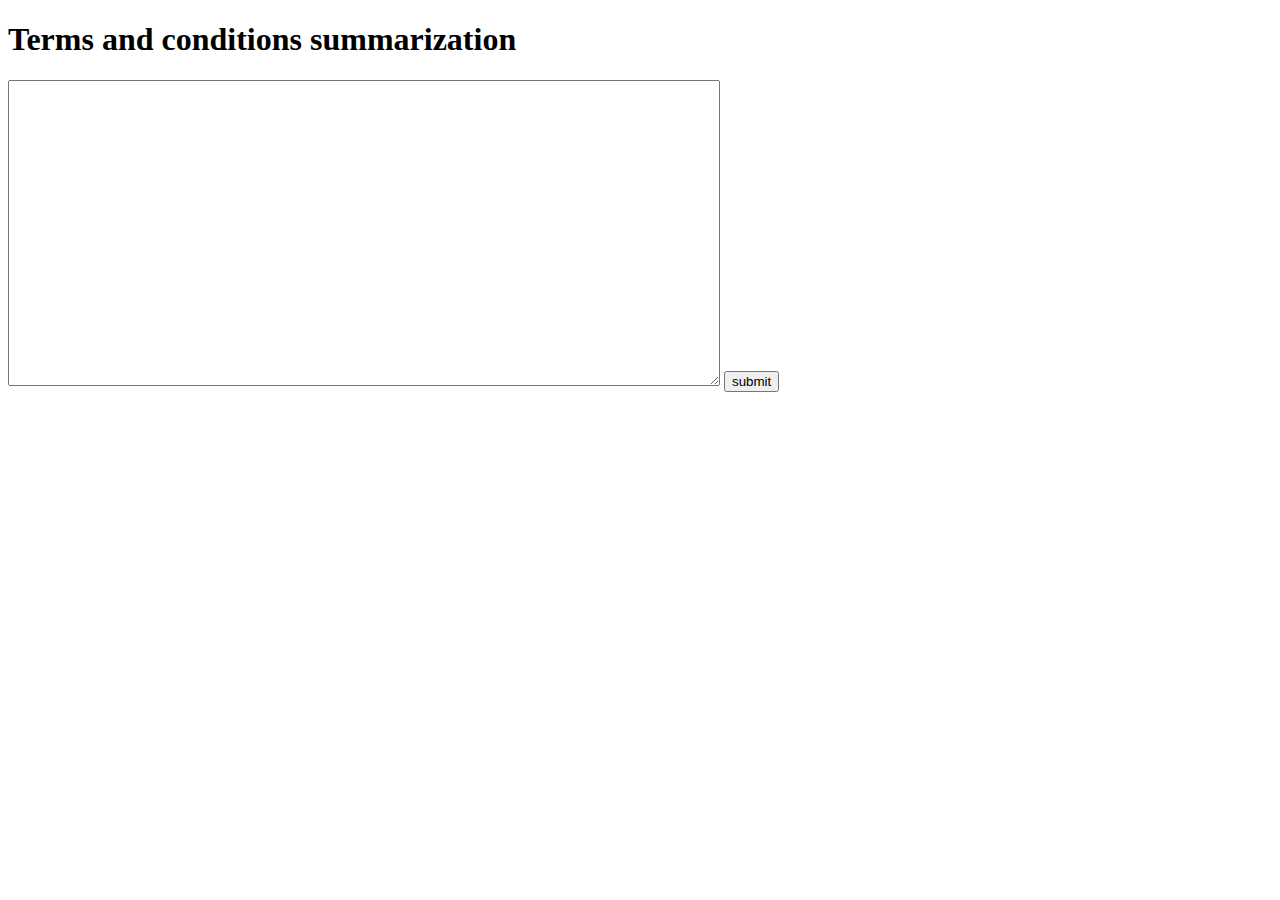
==== templates/index.html @ 28fce2af "added appli" ====
<!DOCTYPE html>
<html lang="en">
  <head>
    <meta charset="utf-8" />
    <title>Terms and Conditions Summarization</title>
    <link rel="stylesheet" href="{{ url_for('static', filename='index.css') }}">
  </head>
  <body>
  <h1>Terms and conditions summarization</h1>
    <form id="form" action="/" method="get">
        <textarea name="text" class="text" cols="86" rows="20"></textarea>
        <input type="submit" class="submitbutton" name="input" value="submit">
    </form>
  </body>
</html>
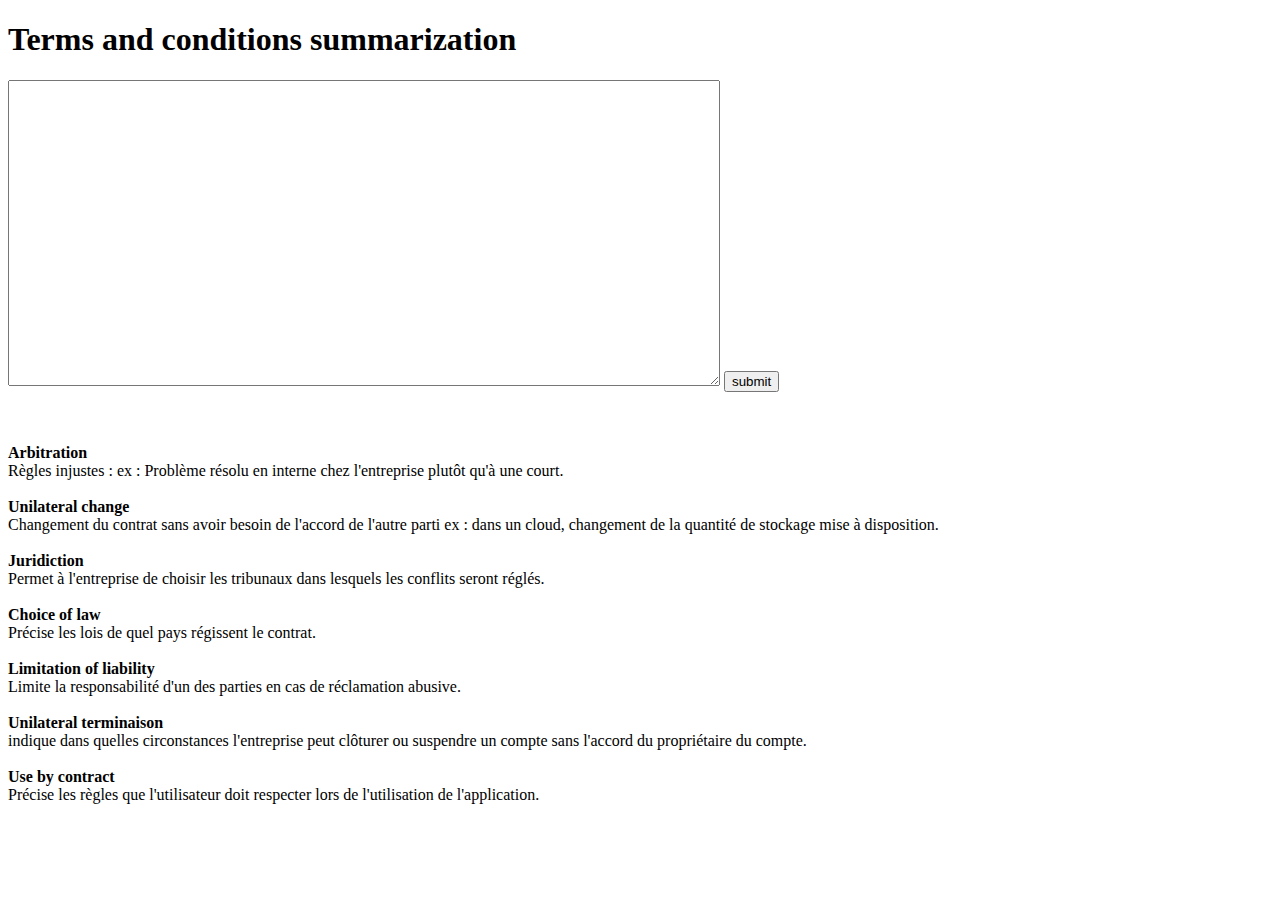
==== commit b5791acf: "finished appli" ====
--- a/templates/index.html
+++ b/templates/index.html
@@ -11,5 +11,28 @@
         <textarea name="text" class="text" cols="86" rows="20"></textarea>
         <input type="submit" class="submitbutton" name="input" value="submit">
     </form>
+
+    <p><br><br>
+    <b>Arbitration</b><br>
+    Règles injustes : ex : Problème résolu en interne chez l'entreprise plutôt qu'à une court.<br><br>
+
+    <b>Unilateral change</b><br>
+    Changement du contrat sans avoir besoin de l'accord de l'autre parti ex : dans un cloud, changement de la quantité de stockage mise à disposition.<br><br>
+
+    <b>Juridiction</b><br>
+    Permet à l'entreprise de choisir les tribunaux dans lesquels les conflits seront réglés.<br><br>
+
+    <b>Choice of law</b><br>
+    Précise les lois de quel pays régissent le contrat.<br><br>
+
+    <b>Limitation of liability</b><br>
+    Limite la responsabilité d'un des parties en cas de réclamation abusive.<br><br>
+
+    <b>Unilateral terminaison</b><br>
+    indique dans quelles circonstances l'entreprise peut clôturer ou suspendre un compte sans l'accord du propriétaire du compte.<br><br>
+
+    <b>Use by contract</b><br>
+    Précise les règles que l'utilisateur doit respecter lors de l'utilisation de l'application.
+    </p>
   </body>
 </html>
